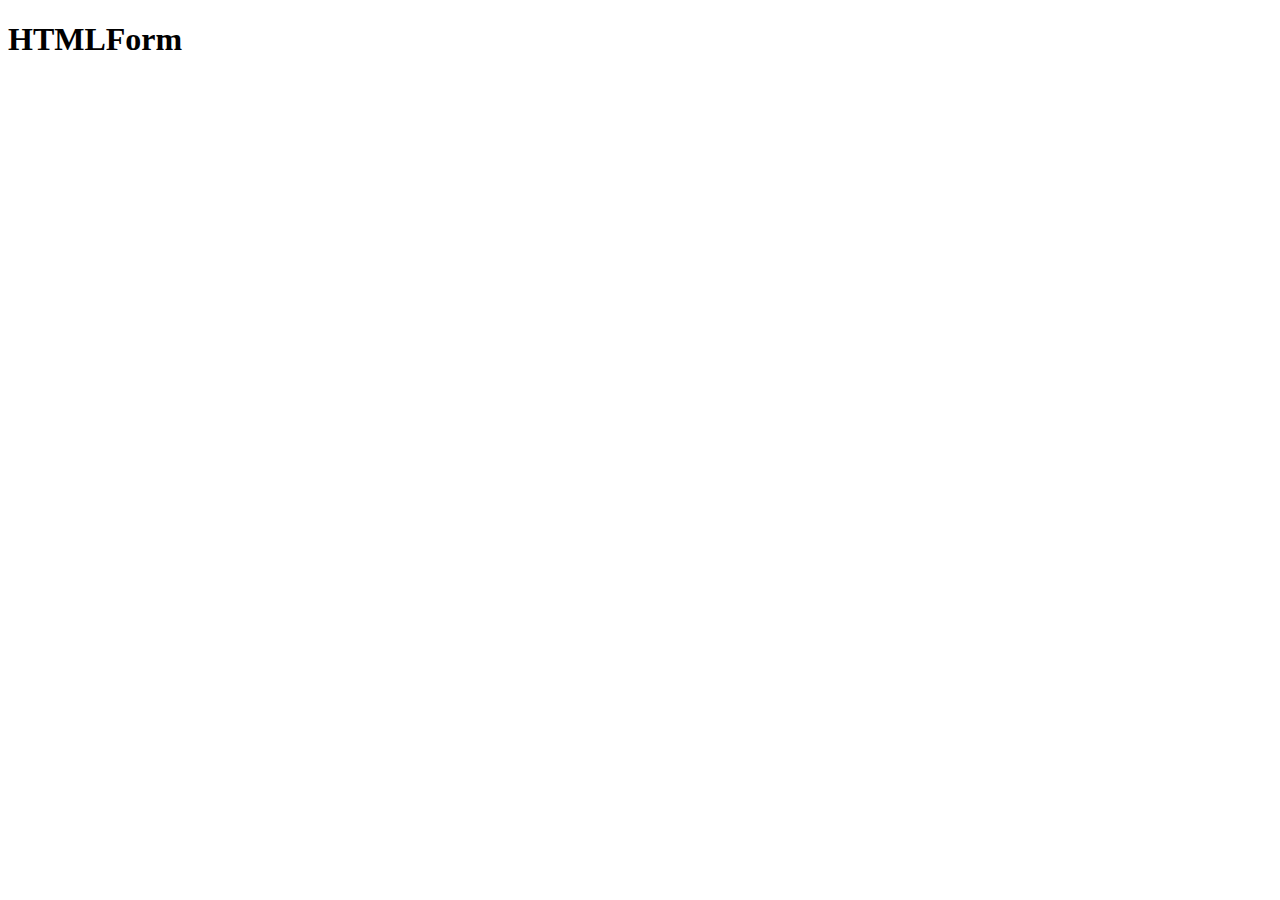
==== src/index.html @ 64a72ccf "some message" ====
<!doctype html>
<html lang="en">
  <head>
    <meta charset="UTF-8">
    <meta
      name="viewport"
      content="width=device-width, user-scalable=no, initial-scale=1.0, maximum-scale=1.0, minimum-scale=1.0"
    >
    <meta http-equiv="X-UA-Compatible" content="ie=edge">
    <title>HTML Form</title>
    <link rel="stylesheet" href="./style.css">
  </head>
  <body>
    <h1>HTMLForm</h1>
    <script type="text/javascript" src="./main.js"></script>
  </body>
</html>
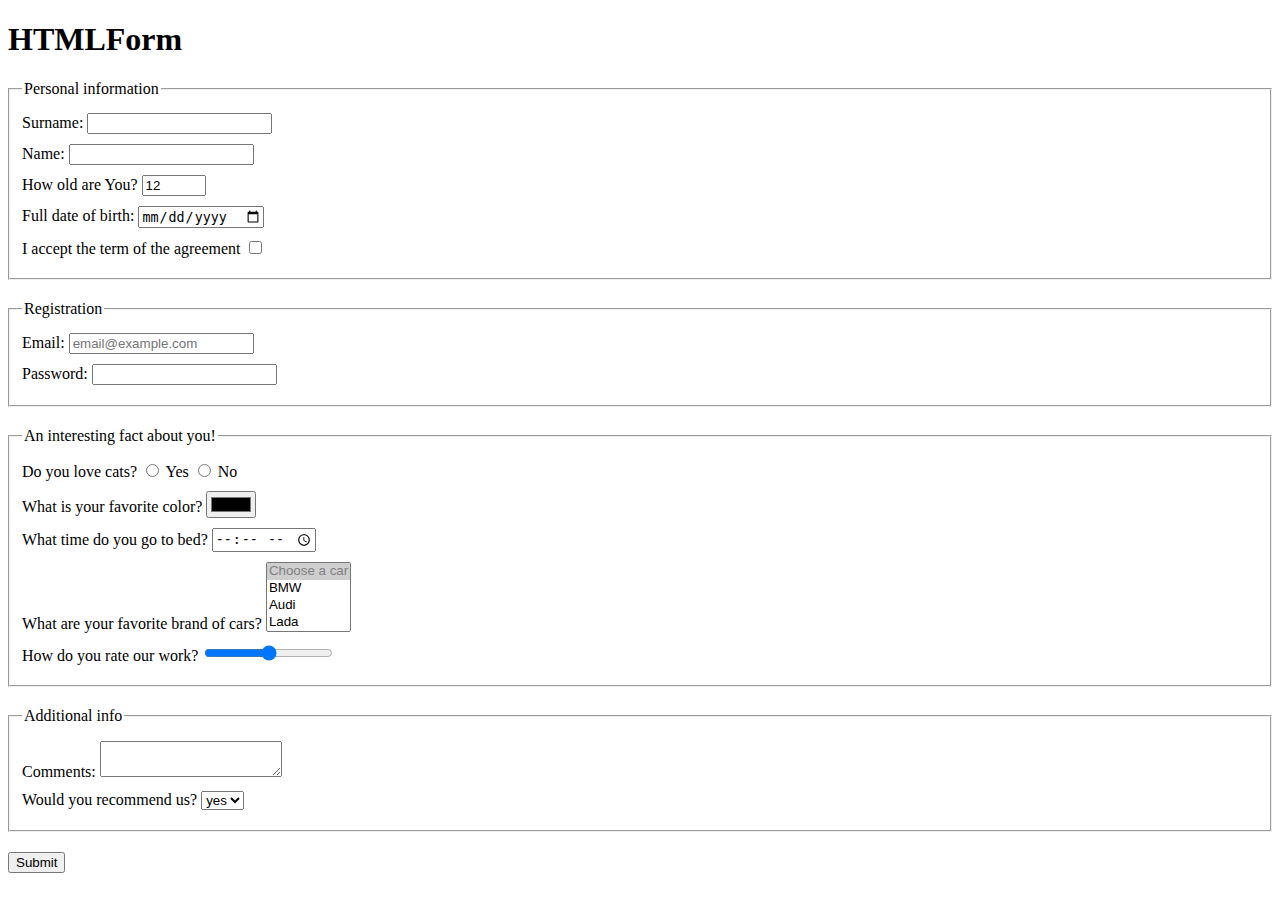
==== commit 9298d333: "HTML form" ====
--- a/src/index.html
+++ b/src/index.html
@@ -13,5 +13,188 @@
   <body>
     <h1>HTMLForm</h1>
     <script type="text/javascript" src="./main.js"></script>
+    <form action="https://mate-academy-form-lesson.herokuapp.com/create-application"
+      method="post"
+      onsubmit="onSubmit()"
+    >
+    <fieldset class="form_block">
+      <legend>Personal information</legend>
+      <div class ="form_field">
+        <label for="surname">
+          Surname:
+        </label>
+        <input
+          type="text"
+          name="surname"
+          id="surname"
+          autocomplete="disabled">
+      </div>
+      <div class ="form_field">
+        <label for="name">
+          Name:
+        </label>
+        <input
+          type="text"
+          name="name"
+          id="name"
+        >
+      </div>
+      <div class ="form_field">
+        <label for="age">
+          How old are You?
+        </label>
+        <input
+          type="number"
+          name="age"
+          id="age"
+          value="12"
+          min="12"
+          max="100"
+        >
+      </div>
+      <div class ="form_field">
+        <label for="birth">
+          Full date of birth:
+        </label>
+        <input
+          type="date"
+          name="birth"
+          id="birth"
+          placeholder="mm/dd/yyyy"
+        >
+      </div>
+      <div class ="form_field">
+        <label for="terms">
+          I accept the term of the agreement
+        </label>
+        <input
+          type="checkbox"
+          name="terms"
+          id="terms"
+        >
+      </div>
+    </fieldset>
+    <fieldset class="form_block">
+      <legend>Registration</legend>
+      <div class ="form_field">
+        <label for="email">
+          Email:
+        </label>
+        <input
+          type="email"
+          name="email"
+          id="email"
+          placeholder="email@example.com">
+      </div>
+      <div class ="form_field">
+        <label for="password">
+          Password:
+        </label>
+        <input
+          type="password"
+          name="password"
+          id="password"
+          minlength="6"
+          maxlength="15"
+        >
+      </div>
+    </fieldset>
+    <fieldset class="form_block">
+      <legend>An interesting fact about you!</legend>
+      <div class ="form_field">
+        Do you love cats?
+        <input
+          type="radio"
+          name="pet"
+          id="petY"
+          value="yes"
+        >
+        <label for="petY">
+          Yes
+        </label>
+        <input
+          type="radio"
+          name="pet"
+          id="petN"
+          value="no"
+        >
+        <label for="petN">
+          No
+        </label>
+      </div>
+      <div class ="form_field">
+        <label for="color">
+          What is your favorite color?
+        </label>
+        <input
+          type="color"
+          name="color"
+          id="color">
+      </div>
+      <div class ="form_field">
+        <label for="time">
+          What time do you go to bed?
+        </label>
+        <input
+          type="time"
+          name="time"
+          id="time"
+        >
+      </div>
+      <div class ="form_field">
+        <label for="cars?">
+          What are your favorite brand of cars?
+        </label>
+        <select
+          name="cars?"
+          id="cars?"
+          required
+          multiple
+        >
+            <option disabled selected>
+              Choose a car
+            </option>
+            <option value="BMW">BMW</option>
+            <option value="Audi">Audi</option>
+            <option value="Lada">Lada</option>
+        </select>
+      </div>
+      <div class ="form_field">
+        <label for="rate">
+          How do you rate our work?
+        </label>
+        <input
+          type="range"
+          name="rate"
+          id="rate"
+        >
+      </div>
+    </fieldset>
+    <fieldset class="form_block">
+      <legend>Additional info</legend>
+      <div class ="form_field">
+        <label for="comments">
+          Comments:
+        </label>
+        <textarea name="comments" id="comments">
+        </textarea>
+      </div>
+      <div class ="form_field">
+        <label for="recommend">
+          Would you recommend us?
+        </label>
+        <select
+          name="recommend"
+          id="recommend"
+          required
+        >
+          <option value="yes">yes</option>
+          <option value="no">no</option>
+        </select>
+      </div>
+    </fieldset>
+    <button type="submit">Submit
+    </button>
+  </form>
   </body>
 </html>
--- a/src/style.css
+++ b/src/style.css
@@ -0,0 +1,7 @@
+.form_field {
+  margin: 10px 0;
+}/* styles go here */
+
+.form_block {
+  margin: 20px 0;
+}